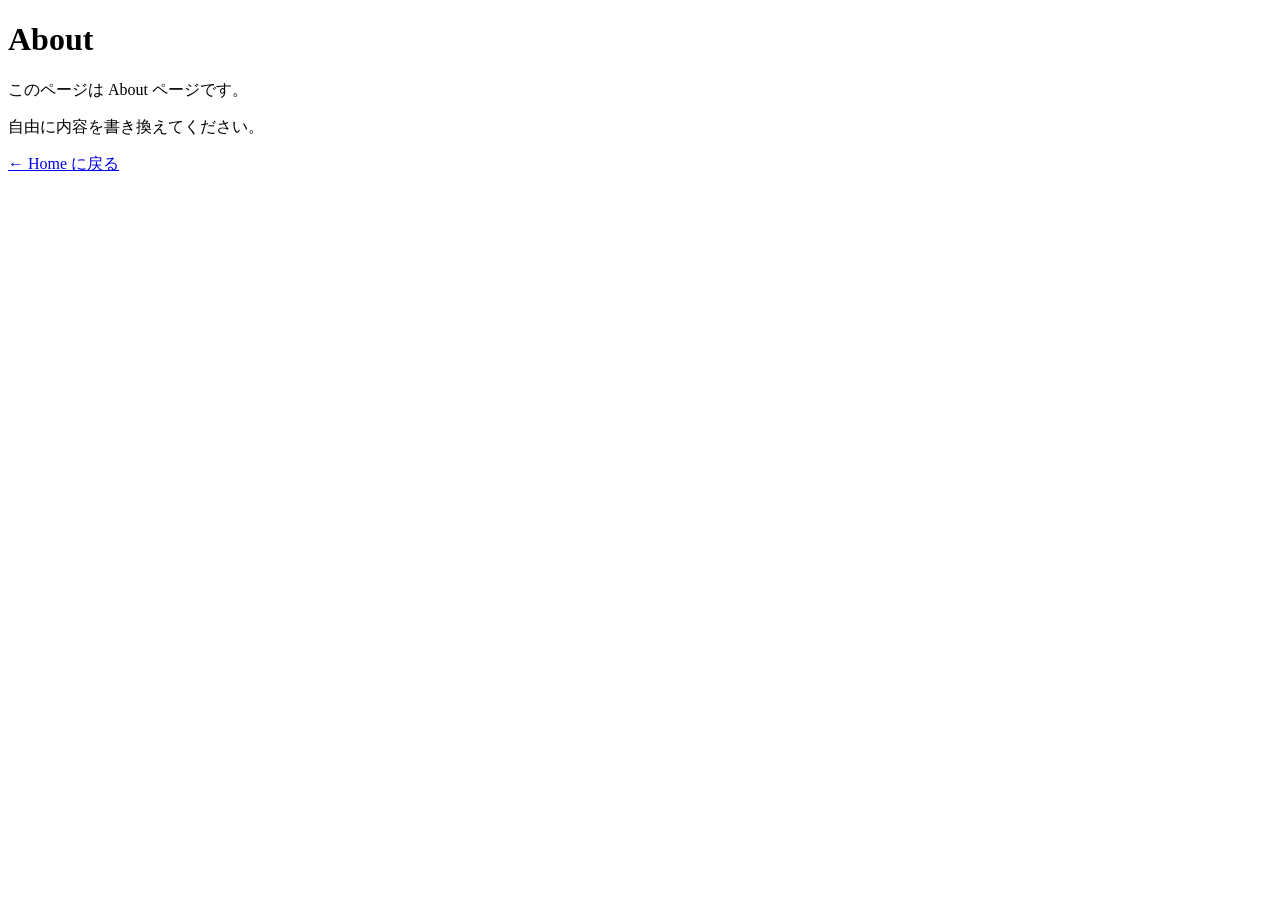
==== about.html @ 3faec3c7 "Create about.html" ====
<!DOCTYPE html>
<html lang="ja">
<head>
  <meta charset="UTF-8">
  <title>About</title>
</head>
<body>
  <h1>About</h1>
  <p>このページは About ページです。</p>
  <p>自由に内容を書き換えてください。</p>

  <p><a href="index.html">← Home に戻る</a></p>
</body>
</html>
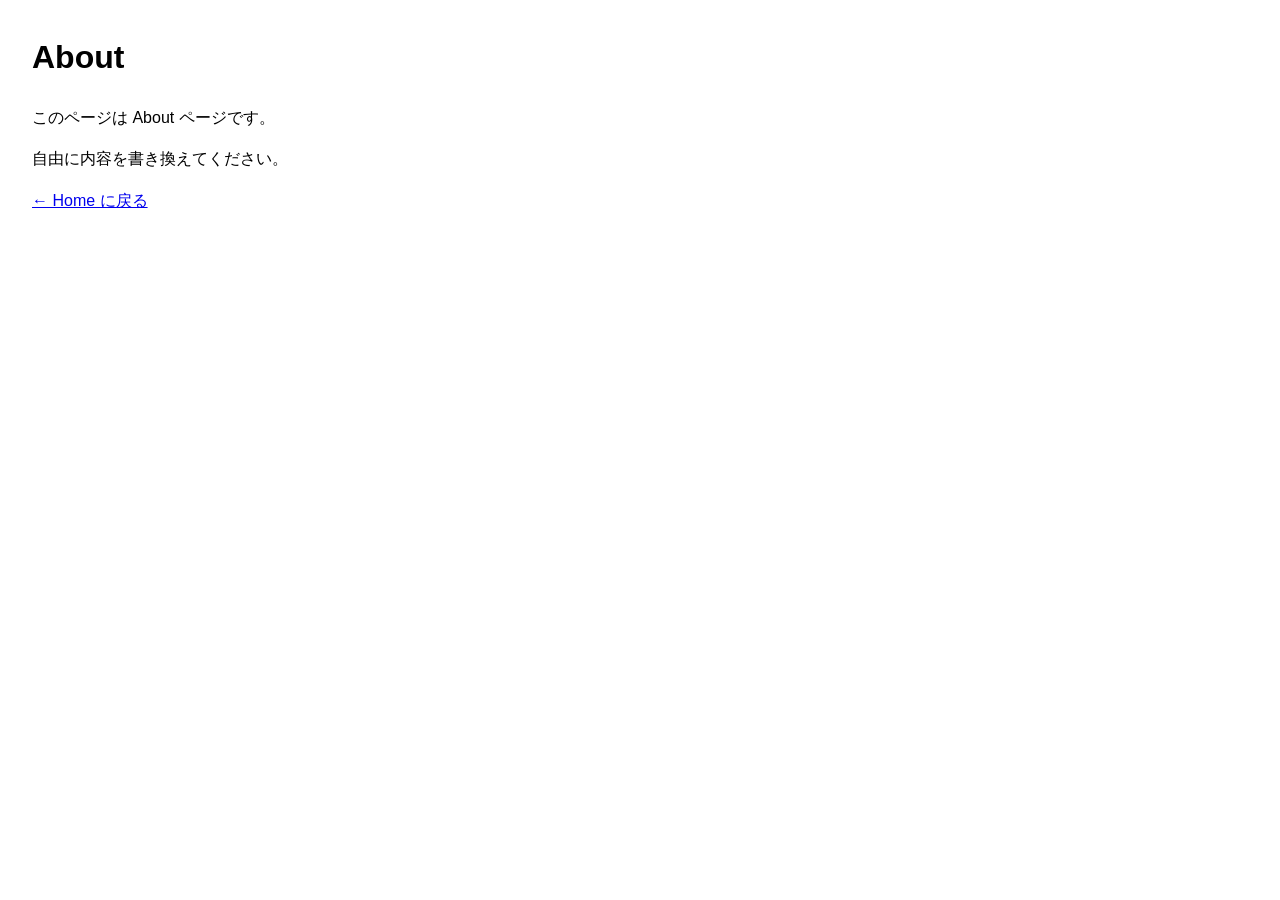
==== commit db28c32f: "Update about.html" ====
--- a/about.html
+++ b/about.html
@@ -1,9 +1,12 @@
 <!DOCTYPE html>
 <html lang="ja">
 <head>
-  <meta charset="UTF-8">
-  <title>About</title>
+<meta charset="UTF-8">
+<meta name="viewport" content="width=device-width, initial-scale=1">
+<title>about</title>
+<link rel="stylesheet" href="style.css">
 </head>
+
 <body>
   <h1>About</h1>
   <p>このページは About ページです。</p>
--- a/style.css
+++ b/style.css
@@ -0,0 +1,21 @@
+body {
+  font-family: sans-serif;
+  margin: 2rem;
+  line-height: 1.6;
+}
+
+header {
+  border-bottom: 1px solid #ccc;
+  margin-bottom: 1.5rem;
+  padding-bottom: .5rem;
+}
+
+nav a {
+  margin-right: 1rem;
+  text-decoration: none;
+  color: #0366d6;
+}
+
+nav a:hover {
+  text-decoration: underline;
+}
